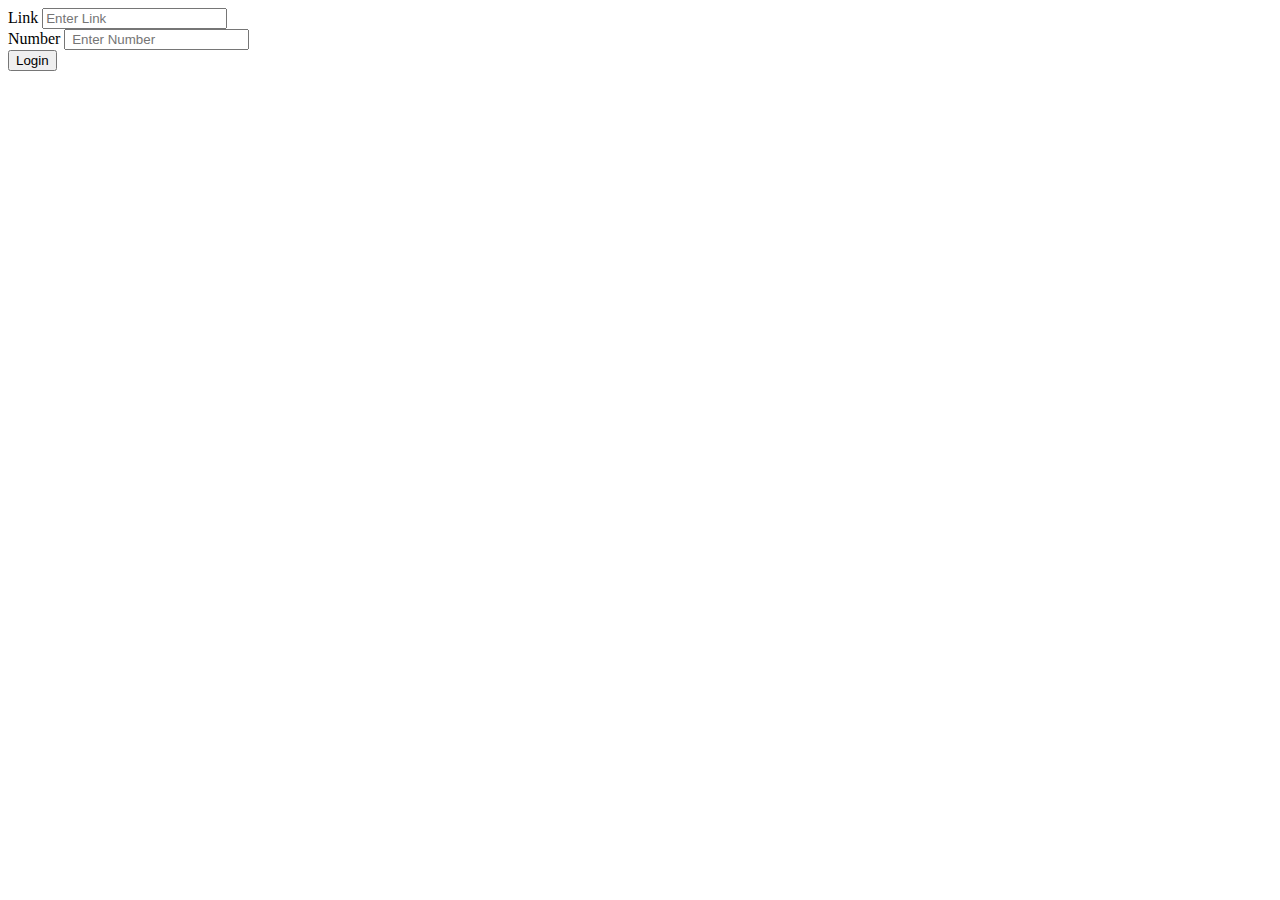
==== templates/index.html @ 42c52b50 "Add files via upload" ====
<html>
    <head>
        <title>Google Form Submitter</title>
    </head>
    <body>
        <form action="" method="POST">
                <div class="col-lg-2">
        
            <div class="form-group">
                <label for="link">Link</label>
                <input type="text" class="form-control" name="link" placeholder="Enter Link">
            </div>
        </div>
        <div class="col-lg-2"
            <div class="form-group">
                    <label for="num">Number</label>
                    <input type="number" class="form-control" name="num" placeholder=" Enter Number">
            </div>
        </div>
            <div class="form-group">
                <button type="submit" name="login">Login</button>
            </div>
        </form>
    </body>
</htll>
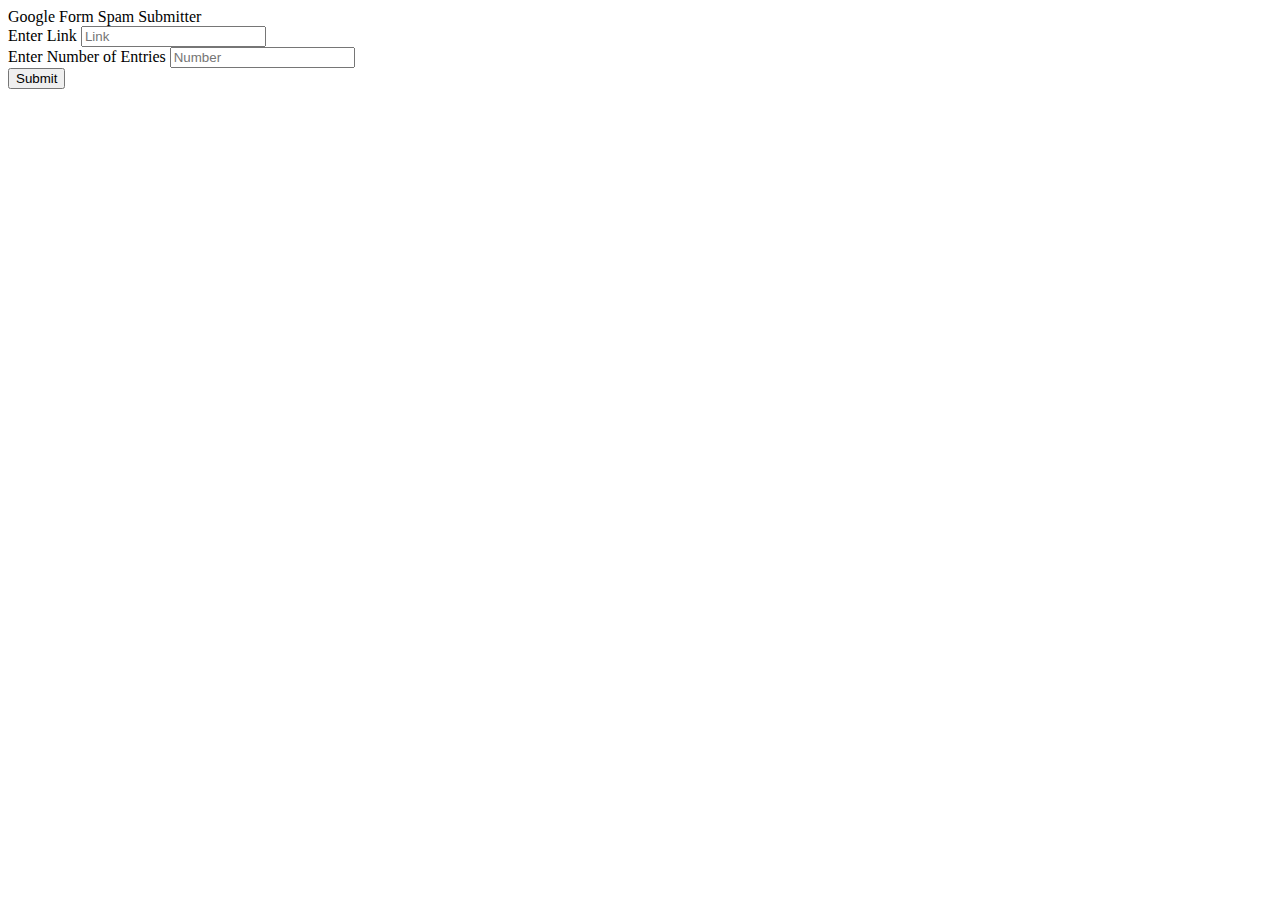
==== commit a97a650a: "Merge pull request #1 from kush-daga/master" ====
--- a/templates/index.html
+++ b/templates/index.html
@@ -1,25 +1,195 @@
-<html>
-    <head>
-        <title>Google Form Submitter</title>
-    </head>
-    <body>
-        <form action="" method="POST">
-                <div class="col-lg-2">
-        
-            <div class="form-group">
-                <label for="link">Link</label>
-                <input type="text" class="form-control" name="link" placeholder="Enter Link">
-            </div>
-        </div>
-        <div class="col-lg-2"
-            <div class="form-group">
-                    <label for="num">Number</label>
-                    <input type="number" class="form-control" name="num" placeholder=" Enter Number">
-            </div>
-        </div>
-            <div class="form-group">
-                <button type="submit" name="login">Login</button>
-            </div>
-        </form>
-    </body>
-</htll>
+<!DOCTYPE html>
+<html lang="en">
+<head>
+	<title>Google Form Spam Submitter</title>
+	<meta charset="UTF-8">
+	<meta name="viewport" content="width=device-width, initial-scale=1">
+	<link rel="icon" type="image/png" href="/static/images/icons/favicon.ico"/>
+	<link rel="stylesheet" type="text/css" href="/static/vendor/bootstrap/css/bootstrap.min.css">
+	<link rel="stylesheet" type="text/css" href="/static/fonts/font-awesome-4.7.0/css/font-awesome.min.css">
+	<link rel="stylesheet" type="text/css" href="/static/fonts/iconic/css/material-design-iconic-font.min.css">
+	<link rel="stylesheet" type="text/css" href="/static/vendor/animate/animate.css">
+	<link rel="stylesheet" type="text/css" href="/static/vendor/css-hamburgers/hamburgers.min.css">
+	<link rel="stylesheet" type="text/css" href="/static/vendor/animsition/css/animsition.min.css">
+	<link rel="stylesheet" type="text/css" href="/static/vendor/select2/select2.min.css">
+	<link rel="stylesheet" type="text/css" href="/static/vendor/daterangepicker/daterangepicker.css">
+	<link rel="stylesheet" type="text/css" href="/static/vendor/noui/nouislider.min.css">
+	<link rel="stylesheet" type="text/css" href="/static/css/util.css">
+	<link rel="stylesheet" type="text/css" href="/static/css/main.css">
+</head>
+<body>
+
+
+	<div class="container-contact100">
+		<div class="wrap-contact100">
+			<form class="contact100-form validate-form" method="POST" action="">
+				<span class="contact100-form-title">
+					Google Form Spam Submitter
+				</span>
+				<div class="wrap-input100 validate-input bg1 form-group" data-validate="Link">
+					<span class="label-input100">Enter Link</span>
+					<input class="input100" type="text" name="link" placeholder="Link">
+				</div>
+				<div class="wrap-input100 validate-input bg1 form-group" data-validate="Number">
+						<span class="label-input100">Enter Number of Entries</span>
+						<input class="input100" type="text" name="num" placeholder="Number">
+				</div>
+<!--
+				<div class="wrap-input100 validate-input bg1 rs1-wrap-input100" data-validate = "Enter Your Email (e@a.x)">
+					<span class="label-input100">Email *</span>
+					<input class="input100" type="text" name="email" placeholder="Enter Your Email ">
+				</div>
+
+				<div class="wrap-input100 bg1 rs1-wrap-input100">
+					<span class="label-input100">Phone</span>
+					<input class="input100" type="text" name="phone" placeholder="Enter Number Phone">
+				</div>
+
+				<div class="wrap-input100 input100-select bg1">
+					<span class="label-input100">Needed Services *</span>
+					<div>
+						<select class="js-select2" name="service">
+							<option>Please chooses</option>
+							<option>eCommerce Bussiness</option>
+							<option>UI/UX Design</option>
+							<option>Online Services</option>
+						</select>
+						<div class="dropDownSelect2"></div>
+					</div>
+				</div>
+
+				<div class="w-full dis-none js-show-service">
+					<div class="wrap-contact100-form-radio">
+						<span class="label-input100">What type of products do you sell?</span>
+
+						<div class="contact100-form-radio m-t-15">
+							<input class="input-radio100" id="radio1" type="radio" name="type-product" value="physical" checked="checked">
+							<label class="label-radio100" for="radio1">
+								Phycical Products
+							</label>
+						</div>
+
+						<div class="contact100-form-radio">
+							<input class="input-radio100" id="radio2" type="radio" name="type-product" value="digital">
+							<label class="label-radio100" for="radio2">
+								Digital Products
+							</label>
+						</div>
+
+						<div class="contact100-form-radio">
+							<input class="input-radio100" id="radio3" type="radio" name="type-product" value="service">
+							<label class="label-radio100" for="radio3">
+								Services Consulting
+							</label>
+						</div>
+					</div>
+
+					<div class="wrap-contact100-form-range">
+						<span class="label-input100">Budget *</span>
+
+						<div class="contact100-form-range-value">
+							$<span id="value-lower">610</span> - $<span id="value-upper">980</span>
+							<input type="text" name="from-value">
+							<input type="text" name="to-value">
+						</div>
+
+						<div class="contact100-form-range-bar">
+							<div id="filter-bar"></div>
+						</div>
+					</div>
+				</div>
+
+				<div class="wrap-input100 validate-input bg0 rs1-alert-validate" data-validate = "Please Type Your Message below">
+					<span class="label-input100">Message</span>
+					<textarea class="input100" name="message" placeholder="Your message here.."></textarea>
+				</div>
+-->
+				<div class="container-contact100-form-btn form-group">
+					<button type="submit" name="login" class="contact100-form-btn">
+						<span>
+							Submit
+							<i class="fa fa-long-arrow-right m-l-7" aria-hidden="true"></i>
+						</span>
+					</button>
+				</div>
+			</form>
+		</div>
+	</div>
+
+
+
+<!--===============================================================================================-->
+	<script src="/static/vendor/jquery/jquery-3.2.1.min.js"></script>
+<!--===============================================================================================-->
+	<script src="/static/vendor/animsition/js/animsition.min.js"></script>
+<!--===============================================================================================-->
+	<script src="/static/vendor/bootstrap/js/popper.js"></script>
+	<script src="/static/vendor/bootstrap/js/bootstrap.min.js"></script>
+<!--===============================================================================================-->
+	<script src="/static/vendor/select2/select2.min.js"></script>
+	<script>
+		$(".js-select2").each(function(){
+			$(this).select2({
+				minimumResultsForSearch: 20,
+				dropdownParent: $(this).next('.dropDownSelect2')
+			});
+
+
+			$(".js-select2").each(function(){
+				$(this).on('select2:close', function (e){
+					if($(this).val() == "Please chooses") {
+						$('.js-show-service').slideUp();
+					}
+					else {
+						$('.js-show-service').slideUp();
+						$('.js-show-service').slideDown();
+					}
+				});
+			});
+		})
+	</script>
+<!--===============================================================================================-->
+	<script src="/static/vendor/daterangepicker/moment.min.js"></script>
+	<script src="/static/vendor/daterangepicker/daterangepicker.js"></script>
+<!--===============================================================================================-->
+	<script src="/static/vendor/countdowntime/countdowntime.js"></script>
+<!--===============================================================================================-->
+	<script src="/static/vendor/noui/nouislider.min.js"></script>
+	<script>
+	    var filterBar = document.getElementById('filter-bar');
+
+	    noUiSlider.create(filterBar, {
+	        start: [ 1500, 3900 ],
+	        connect: true,
+	        range: {
+	            'min': 1500,
+	            'max': 7500
+	        }
+	    });
+
+	    var skipValues = [
+	    document.getElementById('value-lower'),
+	    document.getElementById('value-upper')
+	    ];
+
+	    filterBar.noUiSlider.on('update', function( values, handle ) {
+	        skipValues[handle].innerHTML = Math.round(values[handle]);
+	        $('.contact100-form-range-value input[name="from-value"]').val($('#value-lower').html());
+	        $('.contact100-form-range-value input[name="to-value"]').val($('#value-upper').html());
+	    });
+	</script>
+<!--===============================================================================================-->
+	<script src="/static/js/main.js"></script>
+
+<!-- Global site tag (gtag.js) - Google Analytics -->
+<script async src="https://www.googletagmanager.com/gtag/js?id=UA-23581568-13"></script>
+<script>
+  window.dataLayer = window.dataLayer || [];
+  function gtag(){dataLayer.push(arguments);}
+  gtag('js', new Date());
+
+  gtag('config', 'UA-23581568-13');
+</script>
+
+</body>
+</html>
